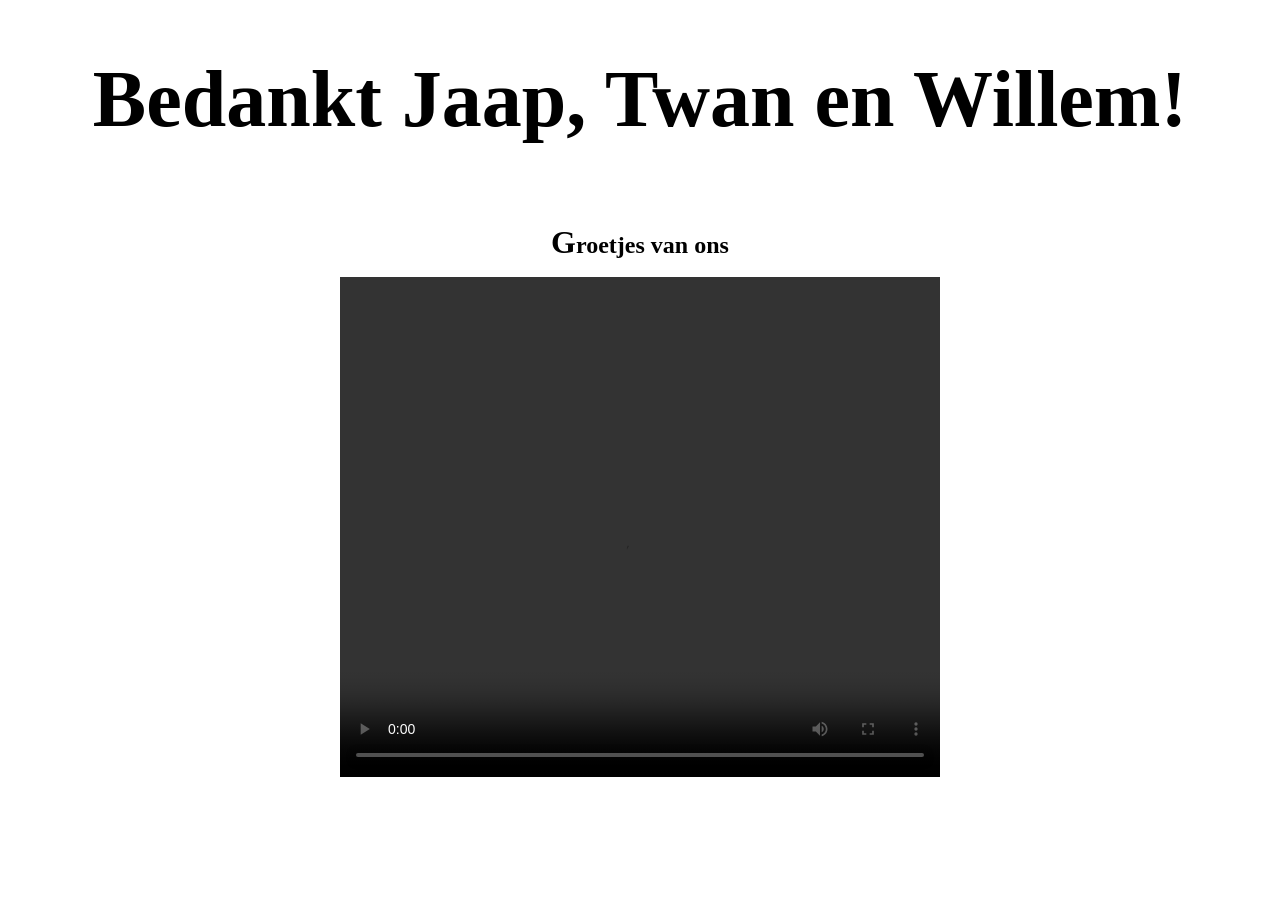
==== index.html @ ee270951 "Add files via upload" ====
<!DOCTYPE html>
<html>
<head>
  <link rel="stylesheet" type="text/css" href="index.css">
  <title>Bedankt video</title>
  </head>
  <body>
  <h1>
    Bedankt Jaap, Twan en Willem!
  </h1>

<div>
    <p><b> <font size= "6">G<font size= "5">roetjes van ons</b></p>
  <video width="600" height="500" controls>
    <source src="FilmpjeAmy2.mov">
  </video>
</div>

</body>
</html>
---- index.css ----
body{
  text-align: center;
}

h1 {
    text-align: center;
    font-size: 500%;
}


div {
    padding: 10px;
    margin: 0;
    text-align: center;
}

p {
  text-align: center;
}
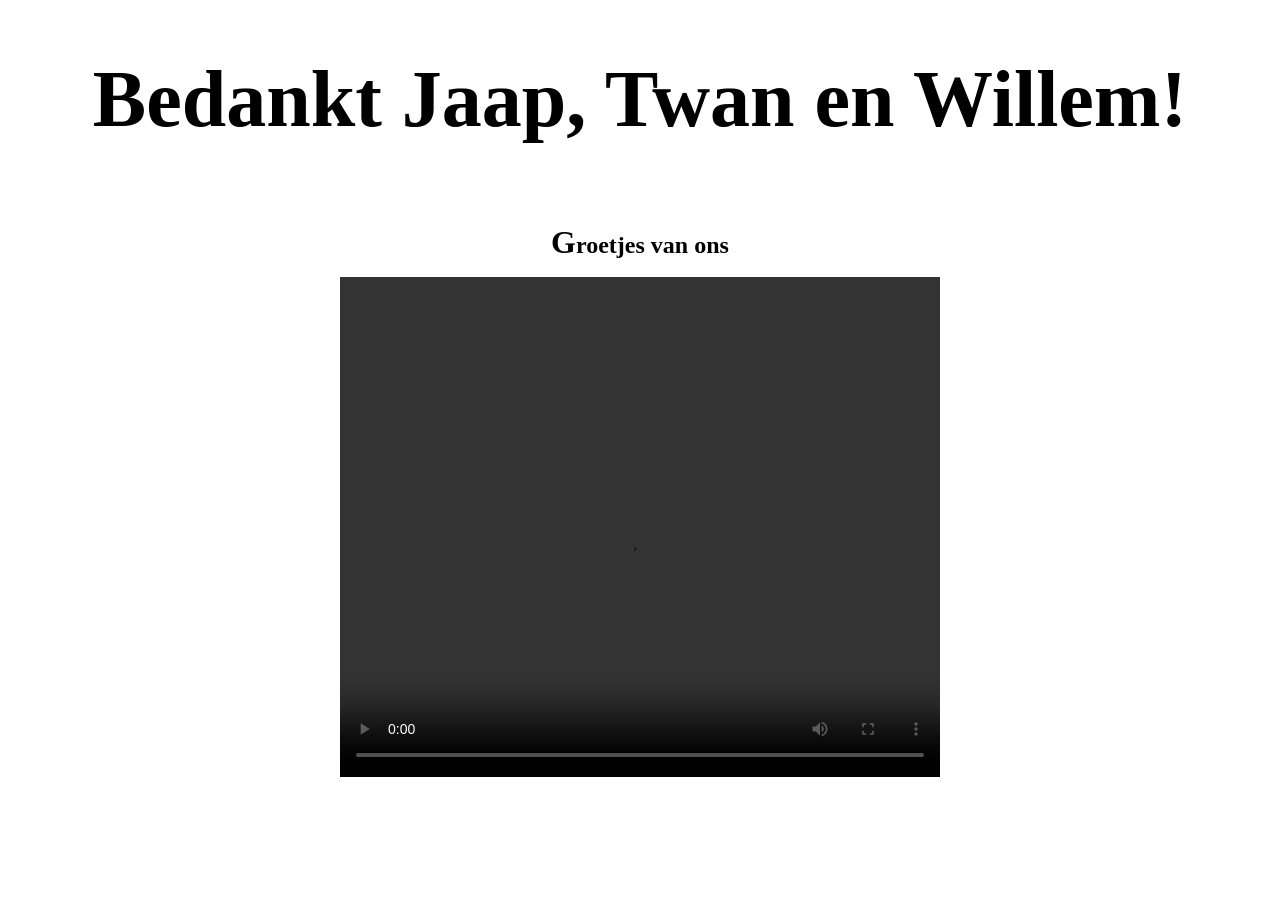
==== commit df98285b: "Update index.html" ====
--- a/index.html
+++ b/index.html
@@ -12,9 +12,10 @@
 <div>
     <p><b> <font size= "6">G<font size= "5">roetjes van ons</b></p>
   <video width="600" height="500" controls>
-    <source src="FilmpjeAmy2.mov">
+    <source src="Burgemeester Aboutaleb danst tijdens flashmob op Zuidplein-2.mp4">
   </video>
 </div>
 
 </body>
 </html>
+
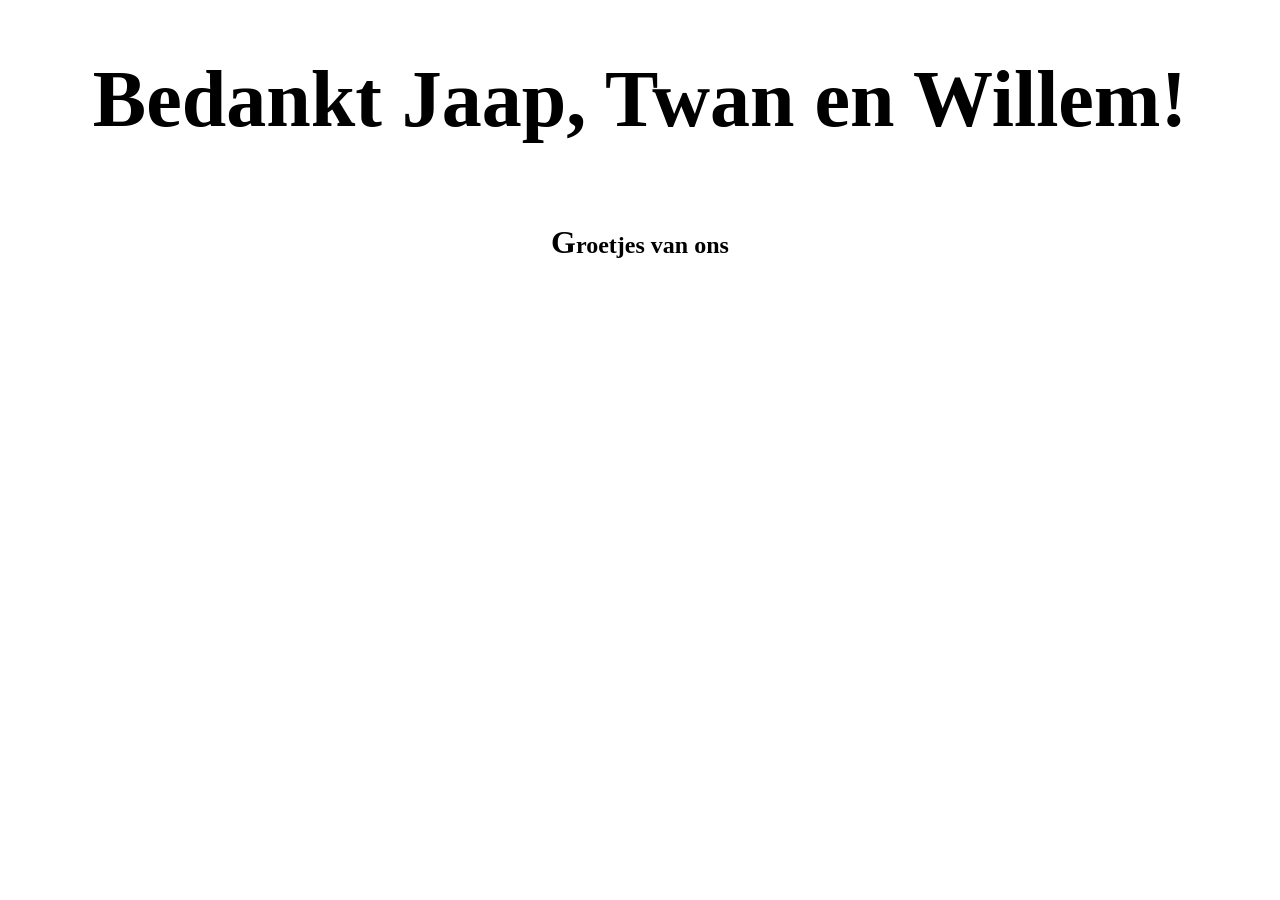
==== commit fde2604e: "Update index.html" ====
--- a/index.html
+++ b/index.html
@@ -11,11 +11,17 @@
 
 <div>
     <p><b> <font size= "6">G<font size= "5">roetjes van ons</b></p>
-  <video width="600" height="500" controls>
+  <!-- <video width="600" height="500" controls>
     <source src="Burgemeester Aboutaleb danst tijdens flashmob op Zuidplein-2.mp4">
-  </video>
+    https://youtu.be/UAF50kt195M
+  </video> -->
+  <iframe width="600" height="500"
+src="https://www.youtube.com/embed/UAF50kt195M"
+frameborder="0"
+allowfullscreen></iframe>
 </div>
 
 </body>
 </html>
 
+
